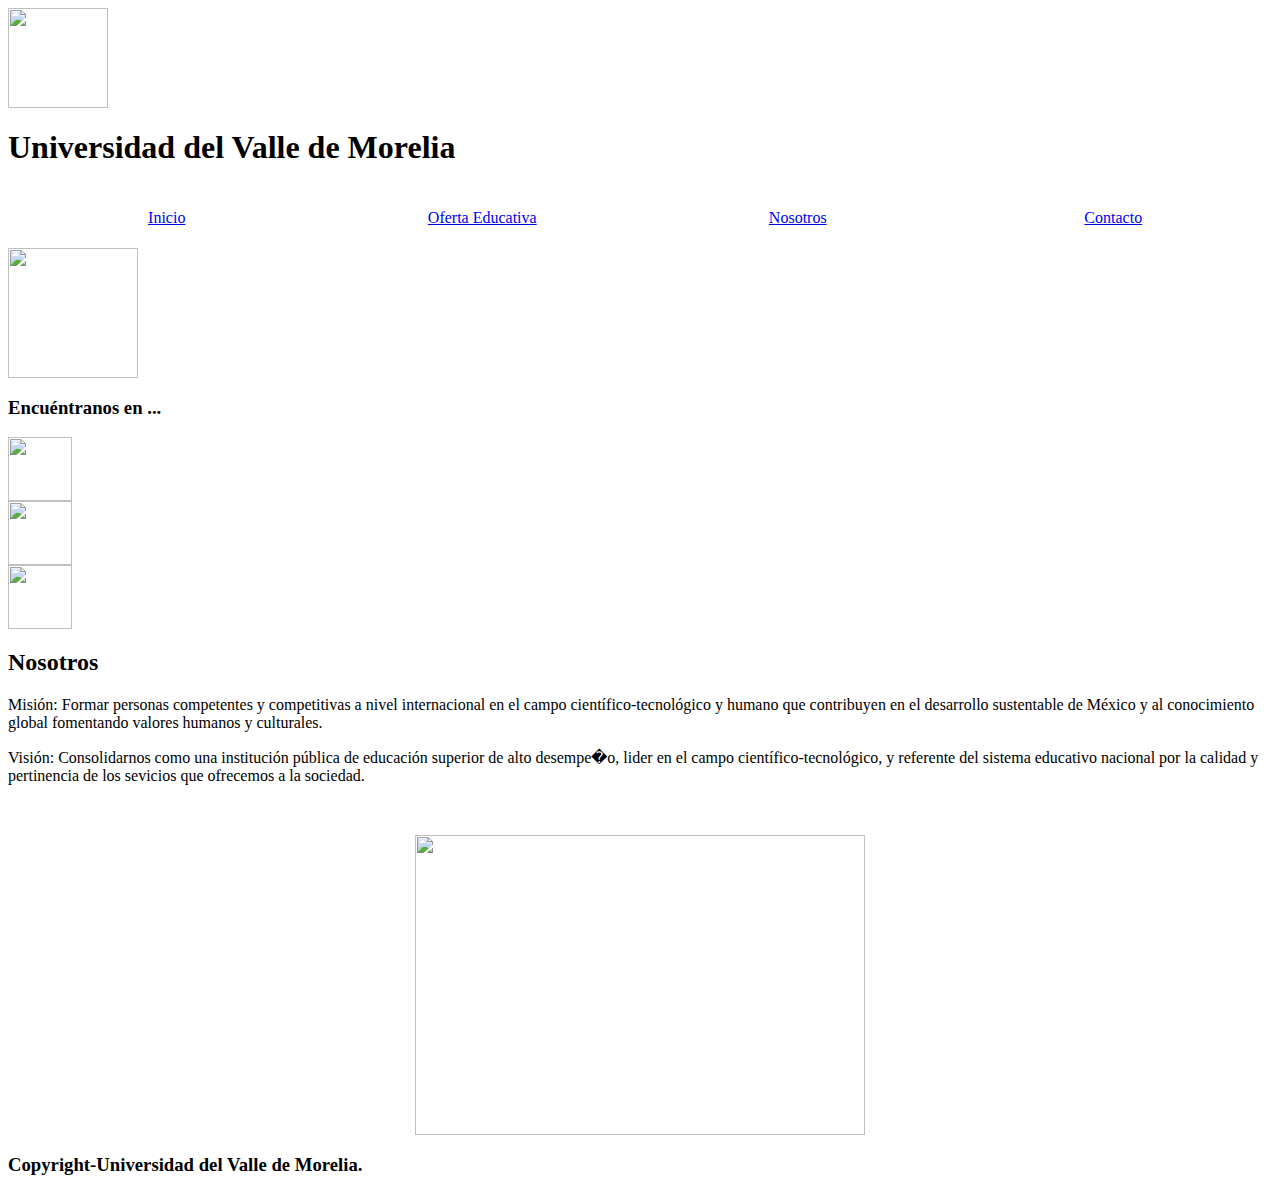
==== nosotros.html @ 4112ddf9 "Add files via upload" ====
<html>
     <head>
          <title>Universidad del Valle de Morelia</title>
          <link href="css/estilos.css" rel="stylesheet">
     </head>
     <body>
      <div class="contenedor">
       <div class="cabeza">
            <div class="logo"><a href="index.html"> <img src="img/logo.jpg" width="100" height="100"> </a> </div>
            <div class="titulo"> <h1>Universidad del Valle de Morelia </h1> </div>
           

       </div>
       <div class="navegacion"><br>
                   <table width="100% align="center">
                     <tr align="center">
                        <td width="25%"><a href="index.html">Inicio</a>
                            </td>
                        <td width="25%"><a href="oferta.html">Oferta Educativa</a>
                            </td>
                        <td width="25%"><a href="nosotros.html">Nosotros</a>
                            </td>
                        <td width="25%"><a href="contacto.html">Contacto</a>
                            </td>
                     </tr>
                   </table>
               </div>
       
       <div class="lateral"> <br> <img src="img/redes.jpg" width="130" height="130"> 
                  <h3>Encu&eacute;ntranos en ...</h3>
                  <a href="https://facebook.com/" target="_blank"><img src="img/facebook.png" width="64" height="64">  
                  </a>
                   <br>    
                  <a href="https://google.com/" target="_blank"><img src="img/google.png" width="64" height="64"> 
                   </a> 
                   <br>
                   <a href="https://twitter.com/" target="_blank"><img src="img/twitter.png" width="64" height="64"> 
                   </a>
          </div>
       <div class="principal"> <h2>Nosotros</h2>
                               <p class="texto">
                               <span class="texto2">Misi&oacute;n:</span>
                               Formar personas competentes y competitivas a nivel internacional en el campo cient&iacute;fico-tecnol&oacute;gico y humano que contribuyen en el desarrollo sustentable de M&eacute;xico y al conocimiento global fomentando valores humanos y culturales.
</p>
                               <p class="texto">
                               <span class="texto2">Visi&oacute;n:</span>
                               Consolidarnos como una instituci&oacute;n p&uacute;blica de educaci&oacute;n superior de alto desempe�o, lider en el campo cient&iacute;fico-tecnol&oacute;gico, y referente del sistema educativo nacional por la calidad y pertinencia de los sevicios que ofrecemos a la sociedad.</p>

                       <br>
                       <p align="center">
                       <img src="img/nosotros.jpg" width="450" height="300">
                       </p>
                   </div>
       <div class="pie"><h3>Copyright-Universidad del Valle de Morelia.</h3>
       </div>  

      
      </div>
     </body>
</html>
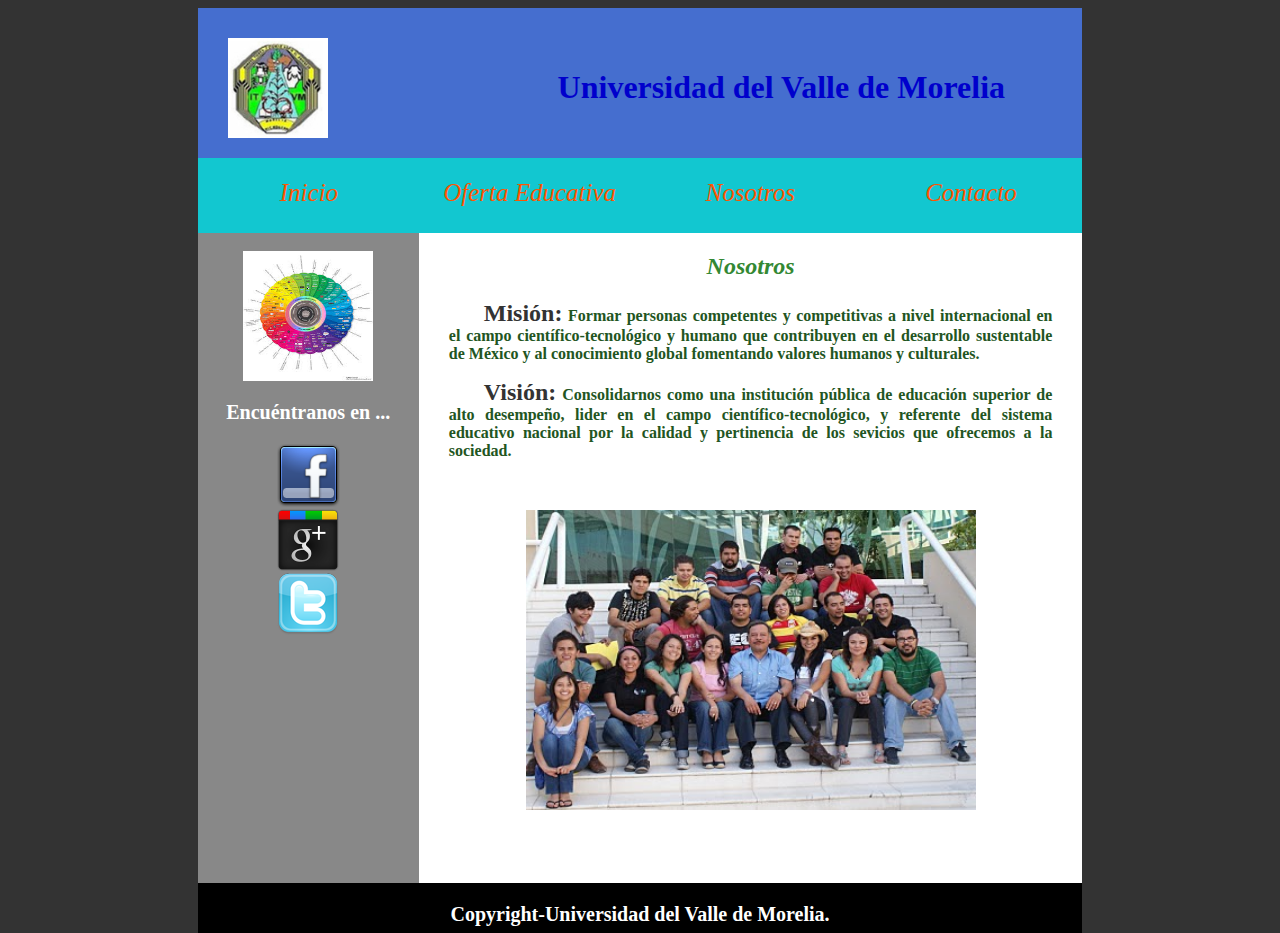
==== commit ffb3072b: "Update nosotros.html" ====
--- a/nosotros.html
+++ b/nosotros.html
@@ -44,11 +44,11 @@
 </p>
                                <p class="texto">
                                <span class="texto2">Visi&oacute;n:</span>
-                               Consolidarnos como una instituci&oacute;n p&uacute;blica de educaci&oacute;n superior de alto desempe�o, lider en el campo cient&iacute;fico-tecnol&oacute;gico, y referente del sistema educativo nacional por la calidad y pertinencia de los sevicios que ofrecemos a la sociedad.</p>
+                               Consolidarnos como una instituci&oacute;n p&uacute;blica de educaci&oacute;n superior de alto desempeño, lider en el campo cient&iacute;fico-tecnol&oacute;gico, y referente del sistema educativo nacional por la calidad y pertinencia de los sevicios que ofrecemos a la sociedad.</p>
 
                        <br>
                        <p align="center">
-                       <img src="img/nosotros.jpg" width="450" height="300">
+                       <img src="img/nosotros.JPG" width="450" height="300">
                        </p>
                    </div>
        <div class="pie"><h3>Copyright-Universidad del Valle de Morelia.</h3>
@@ -57,4 +57,4 @@
       
       </div>
      </body>
-</html>+</html>
--- a/css/estilos.css
+++ b/css/estilos.css
@@ -0,0 +1,77 @@
+body{background-color:#333;}
+h2{color:#383; 
+   font-style:italic;
+   text-align:center;
+   }
+h3{color:#fff;
+   font-size:20px;
+   font-weight:bold;
+   }
+h4{font-size:24px;
+   font-style:italic;
+   color:#333;
+   margin-left:20px;}
+.contenedor{ width: 70%;
+             margin: 0 auto;
+           }
+.cabeza{ width: 100%;
+         height:150px;
+         background-color:#456ECF;
+         float:left;
+      
+        }
+.logo{float:left;
+      margin:30px;}
+.titulo{float:left;
+        margin-top:40px;
+        margin-left:200px;
+        color:#00c; }
+.navegacion{ width: 100%;
+         height:75px;
+         background-color:#12C7D0;
+         float:left;
+       }
+.navegacion a:link{ color:#f50;
+                    font-size:25px;
+                    font-style:italic;
+                    text-decoration:none;
+                     }
+.navegacion a:hover{ color:#f60;
+                     font-size:26px;
+                     font-weight:bold;
+                     font-style:normal;
+                     text-decoration:none;}
+.navegacion a:visited{color:#888;
+                     font-size:24px;
+                     font-style:italic;
+                     text-decoration:underline;}
+.lateral{ width: 25%;
+         height:650px;
+         background-color:#888;
+         float:left;
+         text-align:center;
+       }
+.principal{ width: 75%;
+         height:650px;
+         background-color:#fff;
+         float:left;
+         }
+.texto{ text-align:justify;
+        font-weight:bold;
+        color:#252;
+        margin-left:30px;
+        margin-right:30px; 
+        text-indent:35px;     
+        }
+.texto2{font-weight:bold;
+        color:#333;
+        font-size:24px;}
+ul{font-style:italic;
+   color:#252;
+   list-style:square;}
+.pie{ width: 100%;
+         height:50px;
+         background-color:#000;
+         float:left;
+         text-align:center;
+       }